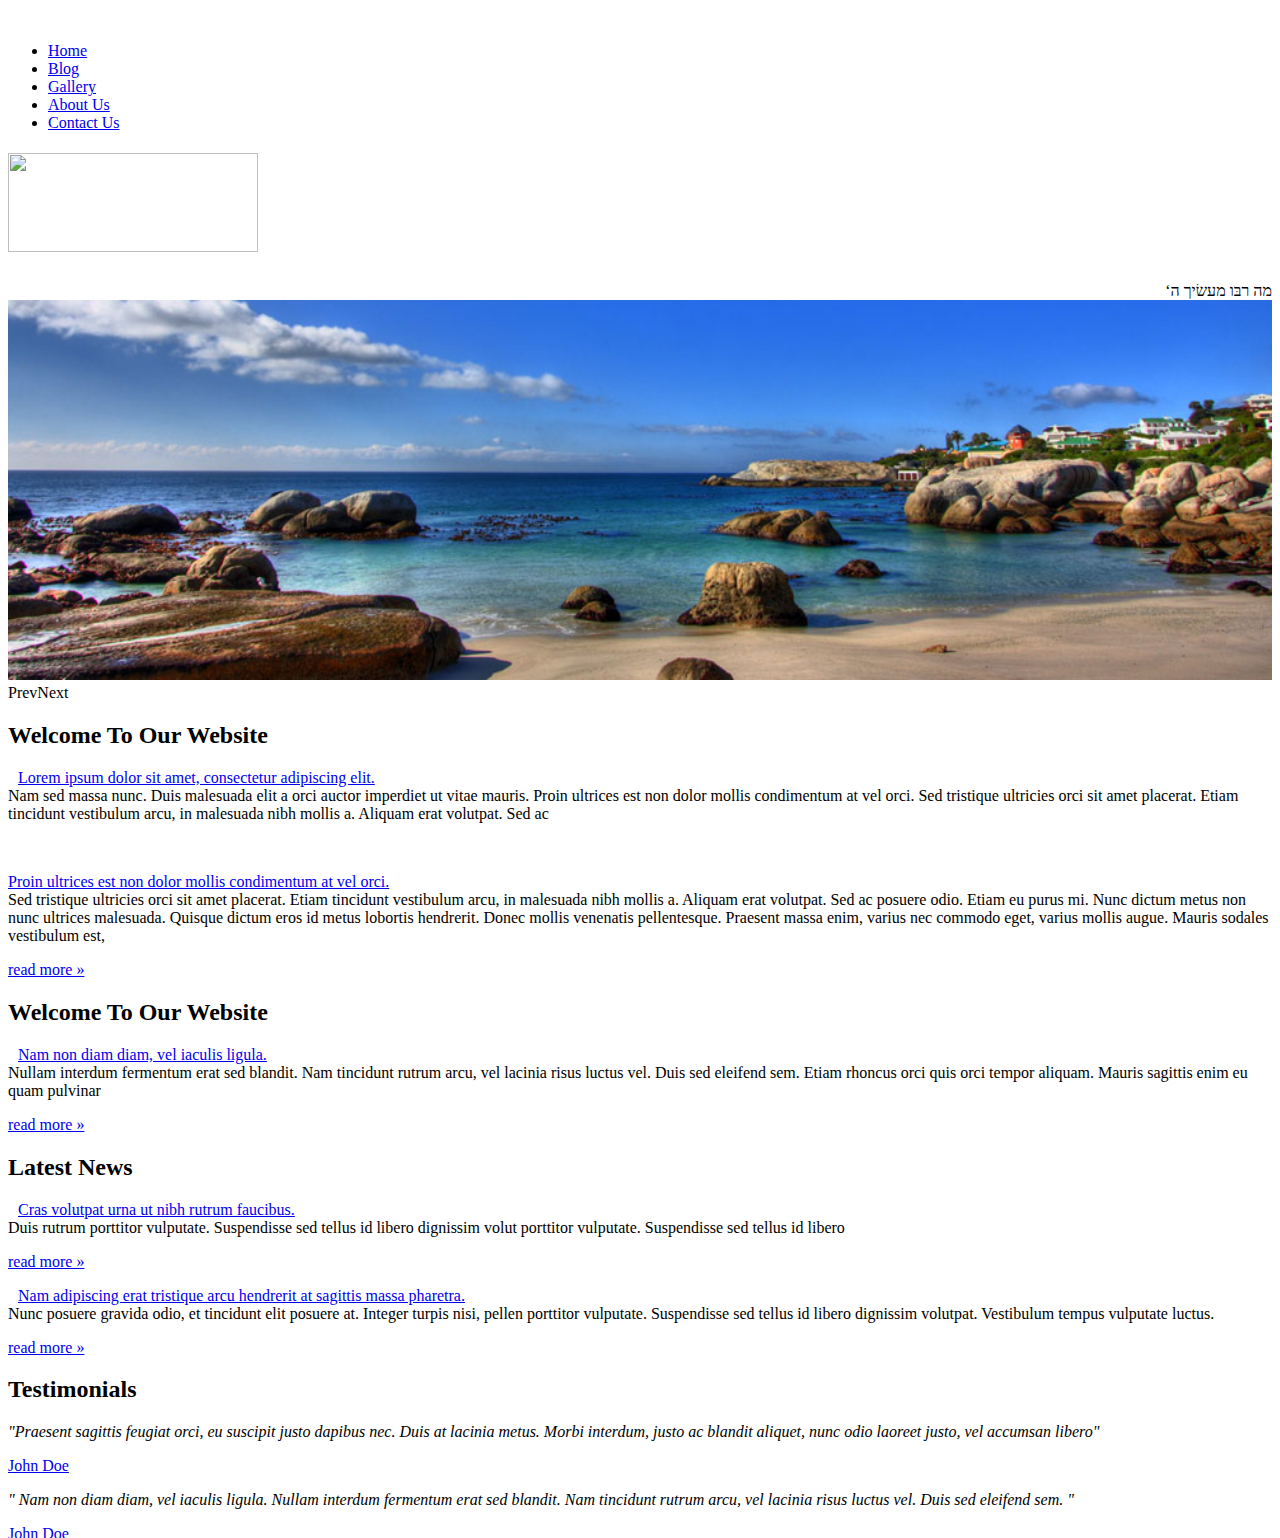
==== index.html @ 63db8271 "Added logo and hebrew tagline." ====
<!doctype html>
<!--[if lt IE 7]> <html class="no-js lt-ie9 lt-ie8 lt-ie7" lang="en"> <![endif]-->
<!--[if IE 7]>    <html class="no-js lt-ie9 lt-ie8" lang="en"> <![endif]-->
<!--[if IE 8]>    <html class="no-js lt-ie9" lang="en"> <![endif]-->
<!--[if gt IE 8]><!--> <html class="no-js" lang="en"> <!--<![endif]-->
<head>
	<meta charset="utf-8">
	<title>Camp Ma Rabu</title>
	<meta name="description" content="">
	<meta name="viewport" content="width=device-width">
	<link rel="stylesheet" href="css/style.css">
	<script src="js/vendor/modernizr-2.6.1.min.js"></script>
</head>
<body>
	<div class="topbar fullwidth">&nbsp;</div>
	<!--[if lt IE 7]><p class=chromeframe>Your browser is <em>ancient!</em> <a href="http://browsehappy.com/">Upgrade to a different browser</a> or <a href="http://www.google.com/chromeframe/?redirect=true">install Google Chrome Frame</a> to experience this site.</p><![endif]-->
	<header class="pageheader pagewidth clearfix">
		<nav id="topmenu">
			<ul>
				<li class="menubutton"><a href="index.html" class="active">Home</a></li>
				<li class="menubutton"><a href="blog.html">Blog</a></li>
				<li class="menubutton"><a href="gallery.html">Gallery</a></li>
				<li class="menubutton"><a href="about.html">About Us</a></li>
				<li class="menubutton"><a href="contact.html">Contact Us</a></li>
			</ul>
		</nav>
		<div id="logo">
			<h1><a href="/"><img src="/img/marabu-new.png" style="width:250px;height:99px;" /></a></h1>
			<div dir="rtl">&#1502;&#1492;&nbsp;&#1512;&#64305;&#1493;&nbsp;&#1502;&#1506;&#64299;&#1497;&#1498;&nbsp;&#1492;&lsquo;</div>
		</div>
		
		<div id="prew_box">
			<div class="slider-wrapper theme-default">        
				<div id="slider" class="nivoSlider">
					<img src="/img/slides/prew_img1.jpg" alt="" />
					<img src="/img/slides/prew_img2.jpg" alt=""/>
					<img src="/img/slides/prew_img3.jpg" alt="" />
					<img src="/img/slides/prew_img4.jpg" alt="" />
				</div>
			</div>
		</div>
		
	</header>
	<div role="main" class="pagebody clearfix">
	
	
		<div id="left_column">
			<!-- Start left news box -->
			<div class="left_news_box">
				<div class="left_news_top"></div>
				<div class="left_news_bg">
					<h2>Welcome To Our Website</h2>
					<div class="textblock clearfix">
						<img src="/img/img1.jpg" alt="" title="" style="float: left; padding: 5px 10px 5px 0px;"/>
						<p><a href="#">Lorem ipsum dolor sit amet, consectetur adipiscing elit. </a><br />
						Nam sed massa nunc. Duis malesuada elit a orci auctor imperdiet ut vitae mauris. Proin ultrices est non dolor mollis condimentum at vel orci. Sed tristique ultricies orci sit amet placerat. Etiam tincidunt vestibulum arcu, in malesuada nibh mollis a. Aliquam erat volutpat. Sed ac</p>
						<br />
						<p><a href="#">Proin ultrices est non dolor mollis condimentum at vel orci.</a> <br />
						Sed tristique ultricies orci sit amet placerat. Etiam tincidunt vestibulum arcu, in malesuada nibh mollis a. Aliquam erat volutpat. Sed ac posuere odio. Etiam eu purus mi. Nunc dictum metus non nunc ultrices malesuada. Quisque dictum eros id metus lobortis hendrerit. Donec mollis venenatis pellentesque. Praesent massa enim, varius nec commodo eget, varius mollis augue. Mauris sodales vestibulum est, </p>
						<div class="readmore"><a href="#">read more &raquo;</a></div>
					</div>
				</div>
				<div class="left_news_bot"></div>
			</div>
			<!-- End left news box -->
			
			<!-- Start left news box -->
			<div class="left_news_box">
				<div class="left_news_top"></div>
				<div class="left_news_bg">
					<h2>Welcome To Our Website</h2>
					<div class="textblock clearfix">
						<img src="/img/img2.jpg" alt="" title="" style="float: left; padding: 0px 10px 5px 0px;"/>
						<p><a href="#">Nam non diam diam, vel iaculis ligula. </a><br />
						Nullam interdum fermentum erat sed blandit. Nam tincidunt rutrum arcu, vel lacinia risus luctus vel. Duis sed eleifend sem. Etiam rhoncus orci quis orci tempor aliquam. Mauris sagittis enim eu quam pulvinar </p>
						<div class="readmore"><a href="#">read more &raquo;</a></div>
					</div>
					<div class="clear"></div>
				</div>
				<div class="left_news_bot"></div>
			</div>
			<!-- End left news box -->
		</div>
		<div id="right_column">
			<!-- Start right news box -->
			<div class="right_news_box">
				<div class="right_news_top"></div>
				<div class="right_news_bg">
					<h2>Latest News</h2>
					<div class="textblock clearfix">
						<img src="/img/news.jpg" alt="" title="" style="float: left; padding: 5px 10px 5px 0px;"/>
						<p><a href="#">Cras volutpat urna ut nibh rutrum faucibus.</a> <br />
						Duis rutrum porttitor vulputate. Suspendisse sed tellus id libero dignissim volut porttitor vulputate. Suspendisse sed tellus id libero </p>
						<div class="readmore"><a href="#">read more &raquo;</a></div>
					</div>
					<div class="textblock clearfix">
						<img src="/img/news.jpg" alt="" title="" style="float: left; padding: 5px 10px 5px 0px;"/>
						<p><a href="#">Nam adipiscing erat tristique arcu hendrerit at sagittis massa pharetra. </a> <br />
						Nunc posuere gravida odio, et tincidunt elit posuere at. Integer turpis nisi, pellen porttitor vulputate. Suspendisse sed tellus id libero 
						dignissim volutpat. Vestibulum tempus vulputate luctus. </p>
						<div class="readmore"><a href="#">read more &raquo;</a></div>
					</div>
				</div>
				<div class="right_news_bot"></div>
			</div>
			<!-- End right news box -->
			
			<!-- Start right news box -->
			<div class="right_news_box">
				<div class="right_news_top"></div>
				<div class="right_news_bg">
					<h2>Testimonials</h2>
					<div class="textblock clearfix">
						<p style="font-style: italic">&quot;Praesent sagittis feugiat orci, eu suscipit justo dapibus nec. Duis at lacinia metus. Morbi interdum, justo ac blandit aliquet, nunc odio laoreet justo, vel accumsan libero&quot;</p>
						<div class="readmore"><a href="#">John Doe</a></div>
					</div>
					<div class="clear"></div>
					<div class="textblock clearfix">
						<p style="font-style: italic">&quot; Nam non diam diam, vel iaculis ligula. Nullam interdum fermentum erat sed blandit. Nam tincidunt rutrum arcu, vel lacinia risus luctus vel. Duis sed eleifend sem. &quot;</p>
						<div class="readmore"><a href="#">John Doe</a></div>
					</div>
					<div class="clear"></div>
					<div class="textblock clearfix">
						<p style="font-style: italic">&quot;Etiam rhoncus orci quis orci tempor aliquam. Mauris sagittis enim eu quam pulvinar dapibus. Pellentesque&quot;</p>
						<div class="readmore"><a href="#">John Doe</a></div>
					</div>
					<div class="clear"></div>
				</div>
				<div class="right_news_bot"></div>
			</div>
			<!-- End right news box -->
		</div>
	
	</div>
	<footer class="pagefooter pagewidth">

	</footer>

	<script src="//ajax.googleapis.com/ajax/libs/jquery/1.8.1/jquery.min.js"></script>
	<script>window.jQuery || document.write('<script src="/js/vendor/jquery-1.8.1.min.js"><\/script>')</script>
	<script src="js/plugins.js"></script>
	<script src="js/script.js"></script>
	<script>
		var _gaq=[['_setAccount','UA-34382711-1'],['_trackPageview']];
		(function(d,t){var g=d.createElement(t),s=d.getElementsByTagName(t)[0];
		g.src=('https:'==location.protocol?'//ssl':'//www')+'.google-analytics.com/ga.js';
		s.parentNode.insertBefore(g,s)}(document,'script'));
	</script>
</body>
</html>
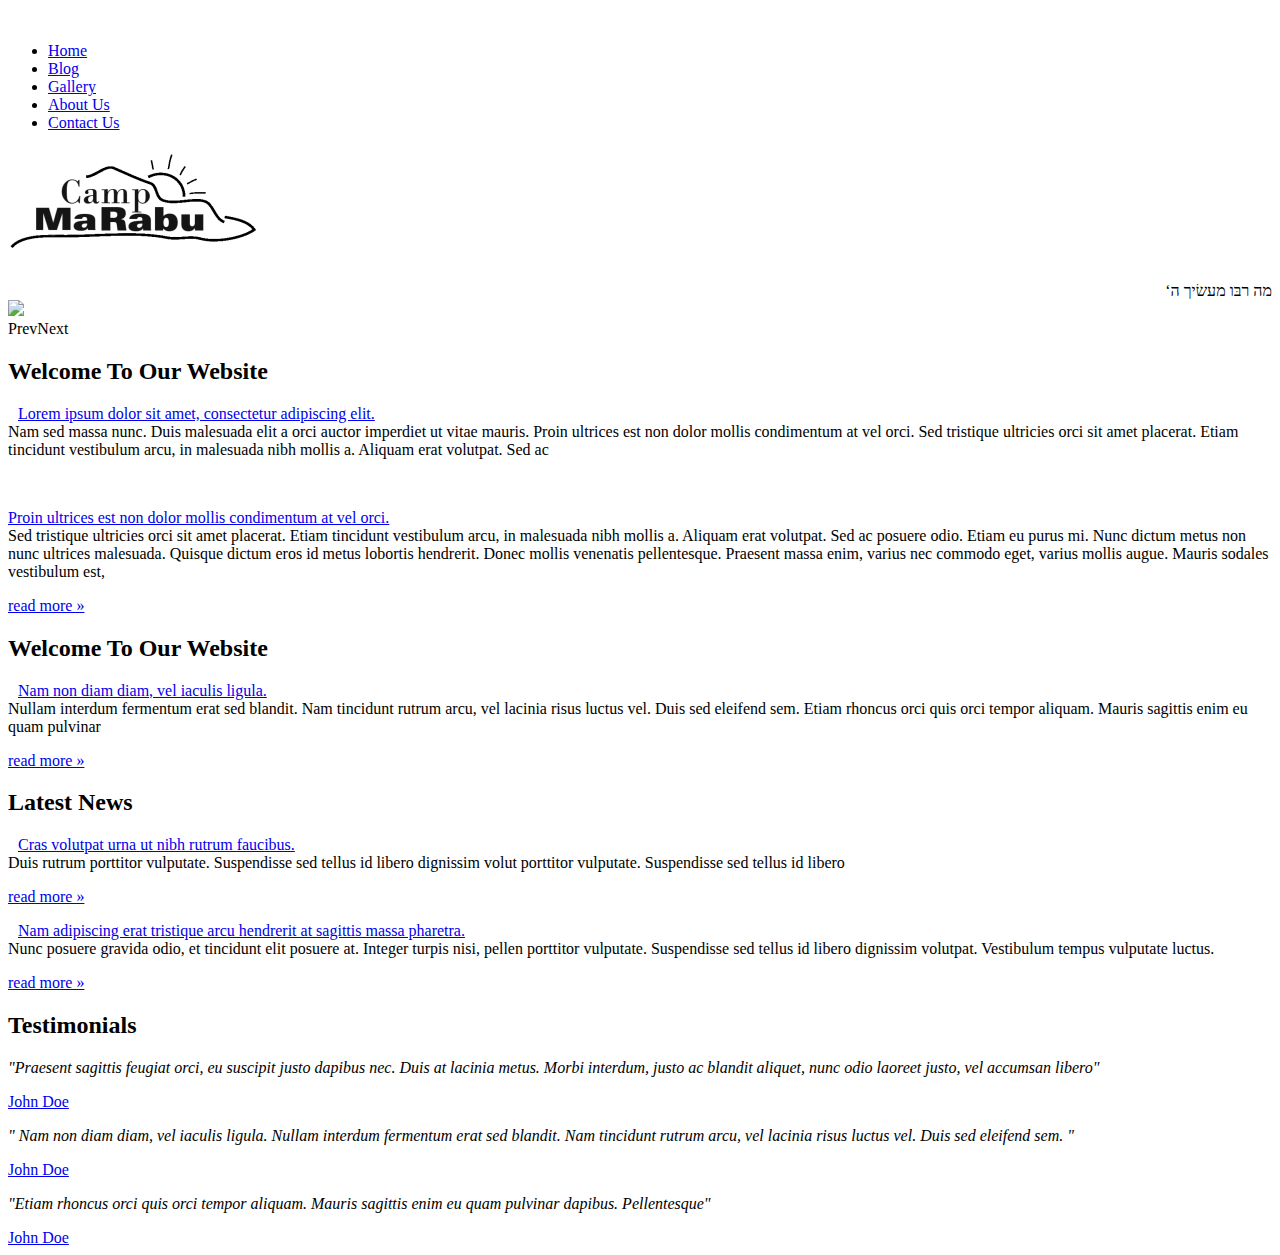
==== commit 4b21d8dc: "added real slide images from originals used for old flash-based show" ====
--- a/index.html
+++ b/index.html
@@ -32,10 +32,15 @@
 		<div id="prew_box">
 			<div class="slider-wrapper theme-default">        
 				<div id="slider" class="nivoSlider">
-					<img src="/img/slides/prew_img1.jpg" alt="" />
-					<img src="/img/slides/prew_img2.jpg" alt=""/>
-					<img src="/img/slides/prew_img3.jpg" alt="" />
-					<img src="/img/slides/prew_img4.jpg" alt="" />
+					<img src="/img/slides/grand canyon hagbah.jpg" alt="" />
+					<img src="/img/slides/bestgoingwest.jpg" alt="" />
+					<img src="/img/slides/DSC00682.jpg" alt="" />
+					<img src="/img/slides/DSC07649.jpg" alt="" />
+					<img src="/img/slides/DSC07868.jpg" alt="" />
+					<img src="/img/slides/DSC07919.jpg" alt="" />
+					<img src="/img/slides/DSC07969.jpg" alt="" />
+					<img src="/img/slides/DSC08040.jpg" alt="" />
+					<img src="/img/slides/DSC08222.jpg" alt="" />
 				</div>
 			</div>
 		</div>
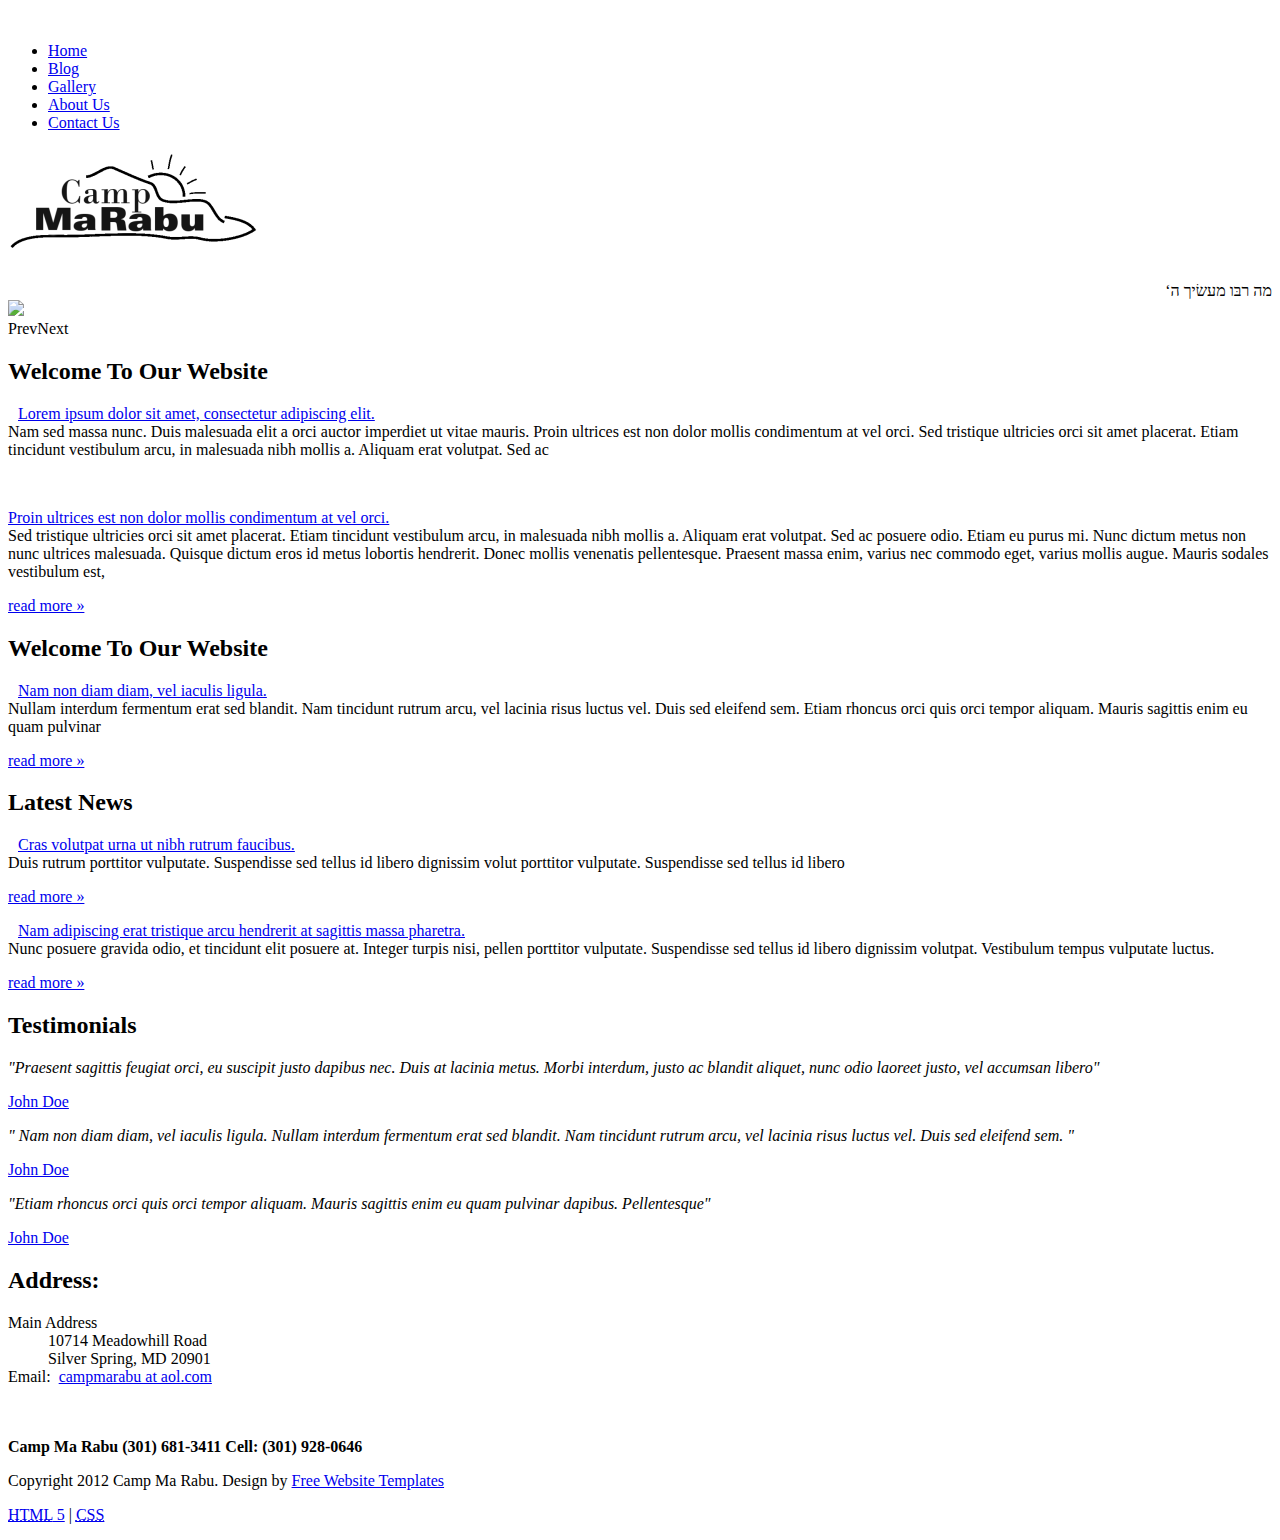
==== commit 611a7d8e: "Added footer and footer styles" ====
--- a/index.html
+++ b/index.html
@@ -138,7 +138,51 @@
 	
 	</div>
 	<footer class="pagefooter pagewidth">
-
+		<div class="row-top">
+			<div class="row-padding clearfix">
+				<div class="wrapper">
+					<div class="col-1">
+						<h2>Address:</h2>
+						<dl class="address">
+							<dt>Main Address</dt>
+							<dd>10714 Meadowhill Road</dd>
+							<dd>Silver Spring, MD 20901</dd>
+							<dt><span>Email:</span>&nbsp;&nbsp;<a href="/contact.html">campmarabu at aol.com</a></dt>
+						</dl>
+					</div>
+					<div class="col-2">
+						&nbsp;
+						<!--<h2>Follow Us:</h2>
+						<ul class="list-services">
+							<li class="item-1"><a href="#">Facebook</a></li>
+							<li class="item-2"><a href="#">Twitter</a></li>
+							<li class="item-3"><a href="#">LinkedIn</a></li>
+						</ul>-->
+					</div>
+					<div class="col-3">
+						&nbsp;
+						<!--<h2>Why Us:</h2>
+						<ul class="list-1">
+							<li><a href="#">Lorem ipsum dolor</a></li>
+							<li><a href="#">Aonsect adipisic</a></li>
+							<li><a href="#">Eiusmjkod tempor</a></li> 
+							<li><a href="#">Incididunt ut labore</a></li>
+						</ul>-->
+					</div>
+					<div class="col-4">
+						<div class="indent3">
+							<strong class="footer-logo">Camp Ma Rabu</strong>
+							<strong class="phone">(301) 681-3411</strong>
+							<strong class="phone">Cell: (301) 928-0646</strong>
+						</div>
+					</div>
+				</div>
+			</div>
+			<div class="footer_bottom pagewidth">
+				<p>Copyright  2012 Camp Ma Rabu. <!-- Do not remove -->Design by <a href="http://www.metamorphozis.com/free_templates/free_templates.php" title="Free Website Templates">Free Website Templates</a><!-- end --></p>
+				<!--<p><a href="#">Privacy Policy</a> | <a href="#">Terms of Use</a> | --><a href="http://validator.w3.org/check/referer" title="This page is valid HTML 5"><abbr title="HyperText Markup Language">HTML</abbr> 5</a> | <a href="http://jigsaw.w3.org/css-validator/check/referer" title="This page validates as CSS"><abbr title="Cascading Style Sheets">CSS</abbr></a></p>
+			</div>
+		</div>
 	</footer>
 
 	<script src="//ajax.googleapis.com/ajax/libs/jquery/1.8.1/jquery.min.js"></script>
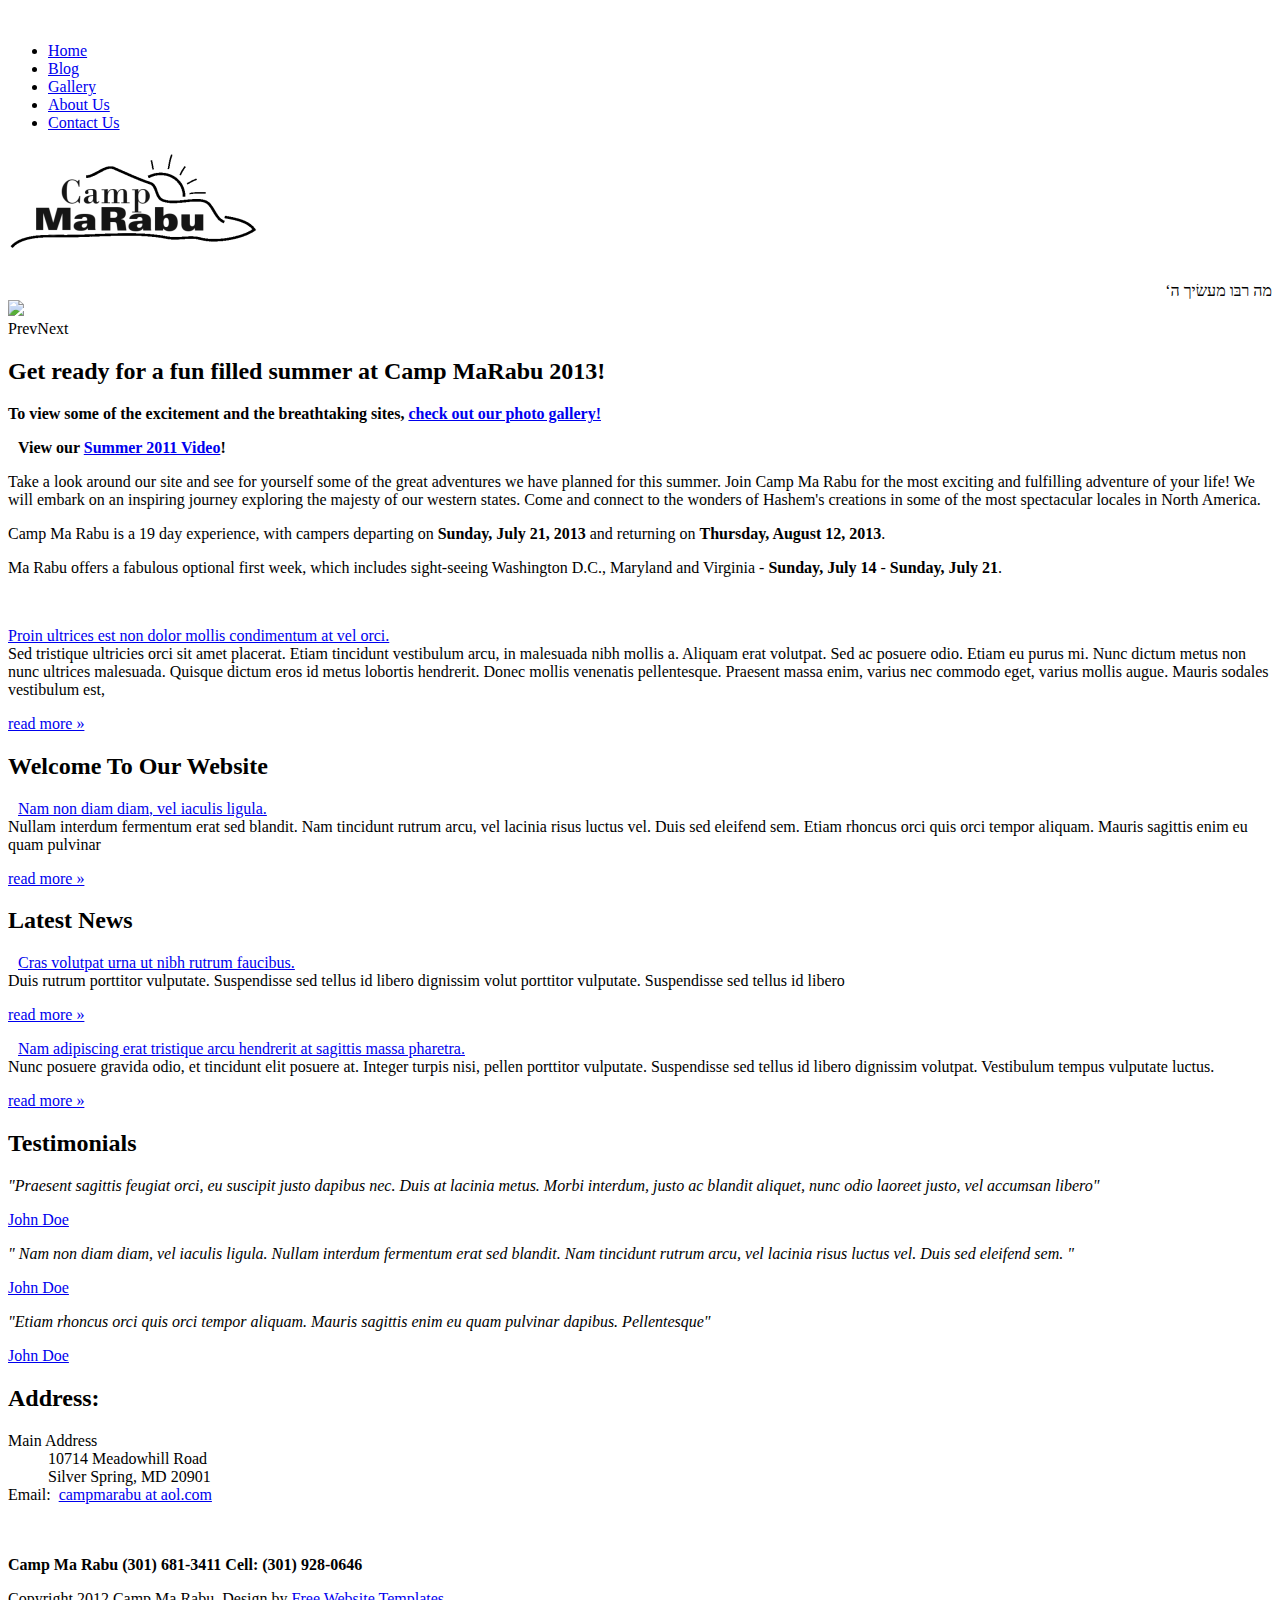
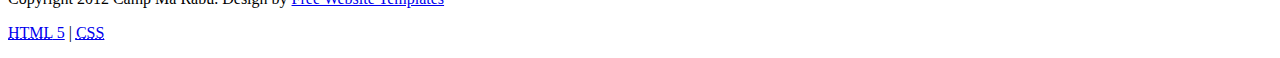
==== commit 5c24d03d: "Begin to add homepage content" ====
--- a/index.html
+++ b/index.html
@@ -54,11 +54,14 @@
 			<div class="left_news_box">
 				<div class="left_news_top"></div>
 				<div class="left_news_bg">
-					<h2>Welcome To Our Website</h2>
-					<div class="textblock clearfix">
+					<h2>Get ready for a fun filled summer at <strong>Camp MaRabu 2013</strong>!</h2>
+					<div class="textblock clearfix">
+						<p><strong>To view some of the excitement and the breathtaking sites, <a href="/gallery/">check out our photo gallery!</a></strong></p>
 						<img src="/img/img1.jpg" alt="" title="" style="float: left; padding: 5px 10px 5px 0px;"/>
-						<p><a href="#">Lorem ipsum dolor sit amet, consectetur adipiscing elit. </a><br />
-						Nam sed massa nunc. Duis malesuada elit a orci auctor imperdiet ut vitae mauris. Proin ultrices est non dolor mollis condimentum at vel orci. Sed tristique ultricies orci sit amet placerat. Etiam tincidunt vestibulum arcu, in malesuada nibh mollis a. Aliquam erat volutpat. Sed ac</p>
+						<p><strong>View our <a href="/gallery/">Summer 2011 Video</a>!</strong></p>
+						<p>Take a look around our site and see for yourself some of the great adventures we have planned for this summer. Join Camp Ma Rabu for the most exciting and fulfilling adventure of your life! We will embark on an inspiring journey exploring the majesty of our western states. Come and connect to the wonders of Hashem's creations in some of the most spectacular locales in North America.</p>
+						<p>Camp Ma Rabu is a 19 day experience, with campers departing on <strong>Sunday, July 21, 2013</strong> and returning on <strong>Thursday, August 12, 2013</strong>.</p>
+						<p>Ma Rabu offers a fabulous optional first week, which includes sight-seeing Washington D.C., Maryland and Virginia - <strong>Sunday, July 14</strong> - <strong>Sunday, July 21</strong>.</p>
 						<br />
 						<p><a href="#">Proin ultrices est non dolor mollis condimentum at vel orci.</a> <br />
 						Sed tristique ultricies orci sit amet placerat. Etiam tincidunt vestibulum arcu, in malesuada nibh mollis a. Aliquam erat volutpat. Sed ac posuere odio. Etiam eu purus mi. Nunc dictum metus non nunc ultrices malesuada. Quisque dictum eros id metus lobortis hendrerit. Donec mollis venenatis pellentesque. Praesent massa enim, varius nec commodo eget, varius mollis augue. Mauris sodales vestibulum est, </p>
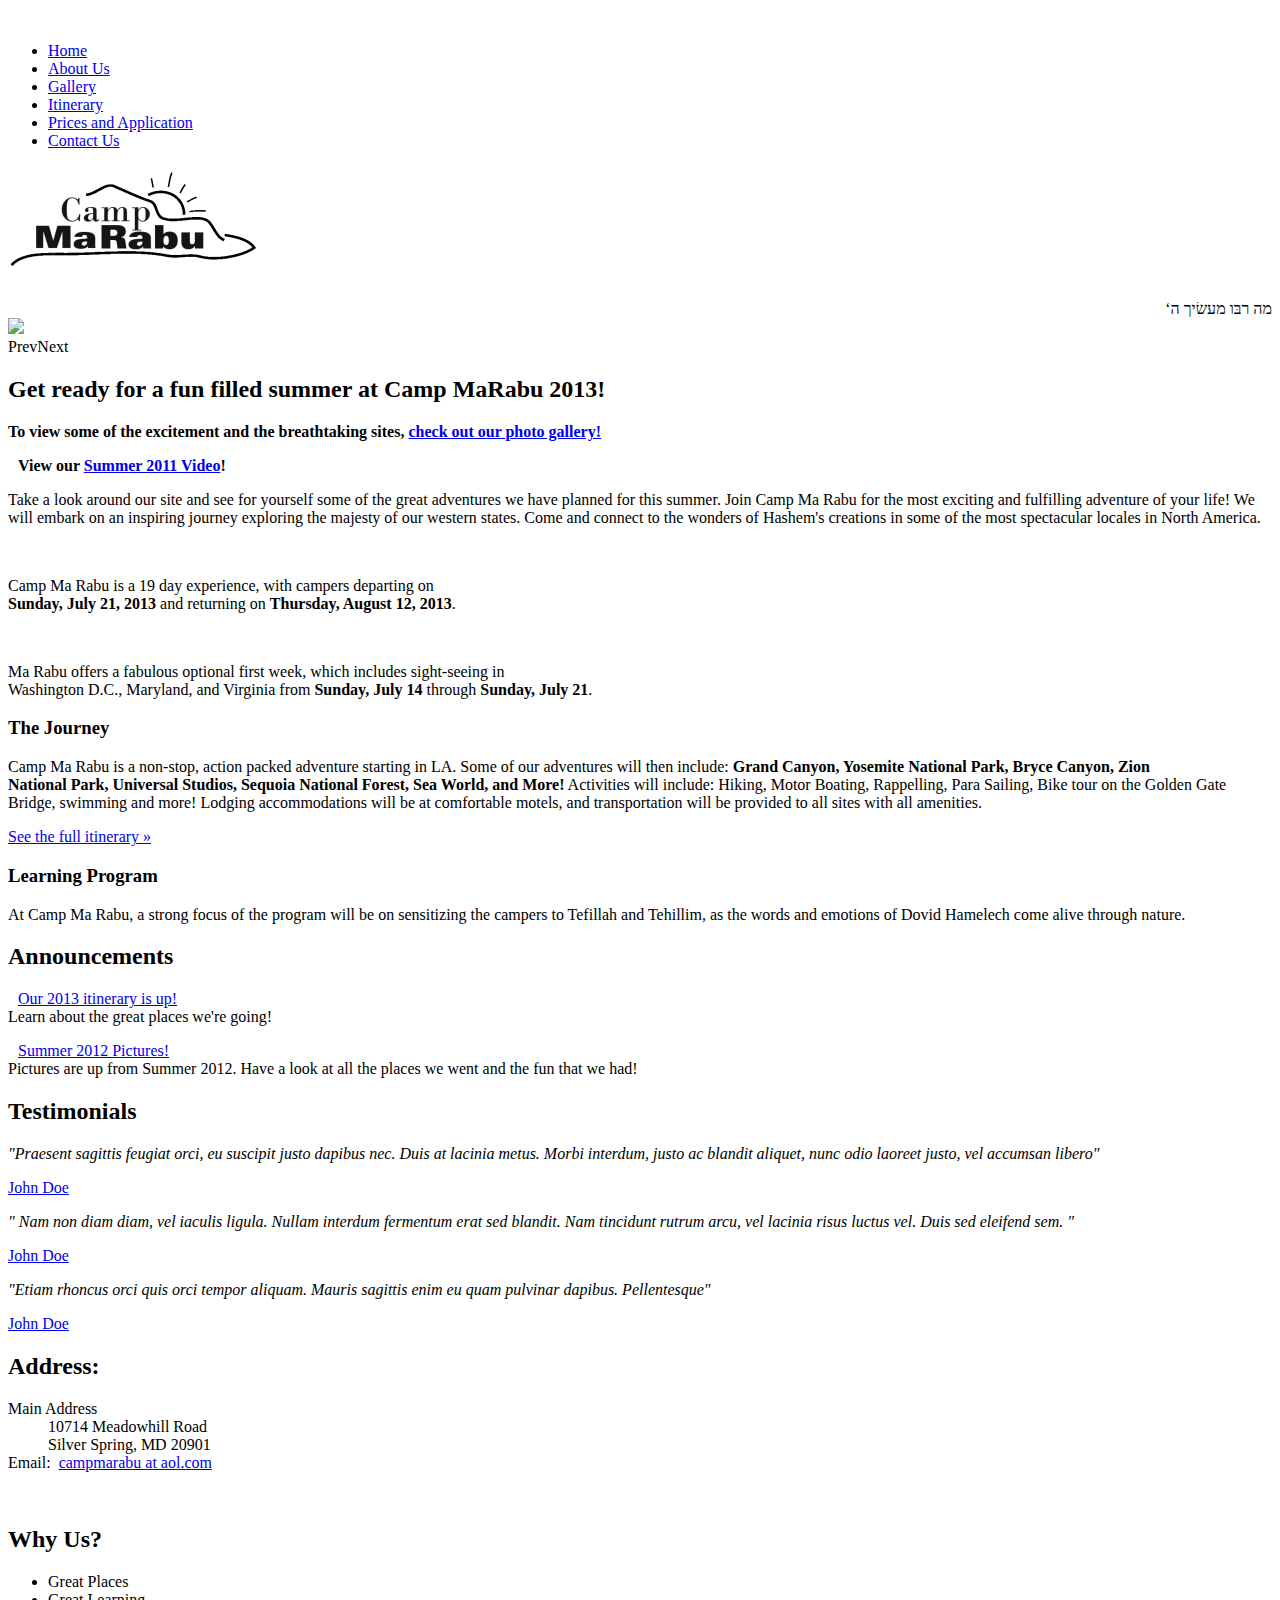
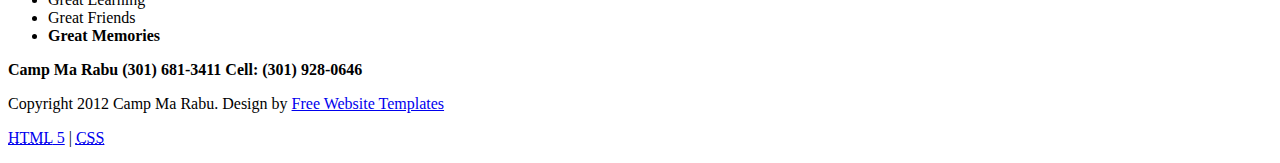
==== commit bc9bfa2d: "Added lots of content and top menu" ====
--- a/index.html
+++ b/index.html
@@ -17,10 +17,11 @@
 	<header class="pageheader pagewidth clearfix">
 		<nav id="topmenu">
 			<ul>
-				<li class="menubutton"><a href="index.html" class="active">Home</a></li>
-				<li class="menubutton"><a href="blog.html">Blog</a></li>
-				<li class="menubutton"><a href="gallery.html">Gallery</a></li>
+				<li class="menubutton"><a href="/" class="active">Home</a></li>
 				<li class="menubutton"><a href="about.html">About Us</a></li>
+				<li class="menubutton"><a href="/gallery/">Gallery</a></li>
+				<li class="menubutton"><a href="/itinerary.html">Itinerary</a></li>
+				<li class="menubutton"><a href="/forms.html">Prices and Application</a></li>
 				<li class="menubutton"><a href="contact.html">Contact Us</a></li>
 			</ul>
 		</nav>
@@ -57,18 +58,28 @@
 					<h2>Get ready for a fun filled summer at <strong>Camp MaRabu 2013</strong>!</h2>
 					<div class="textblock clearfix">
 						<p><strong>To view some of the excitement and the breathtaking sites, <a href="/gallery/">check out our photo gallery!</a></strong></p>
-						<img src="/img/img1.jpg" alt="" title="" style="float: left; padding: 5px 10px 5px 0px;"/>
+						<img src="/img/home/img1.png" class="simpleboxshadow" alt="" title="" style="float: left; margin: 5px 10px 5px 0px;"/>
 						<p><strong>View our <a href="/gallery/">Summer 2011 Video</a>!</strong></p>
 						<p>Take a look around our site and see for yourself some of the great adventures we have planned for this summer. Join Camp Ma Rabu for the most exciting and fulfilling adventure of your life! We will embark on an inspiring journey exploring the majesty of our western states. Come and connect to the wonders of Hashem's creations in some of the most spectacular locales in North America.</p>
-						<p>Camp Ma Rabu is a 19 day experience, with campers departing on <strong>Sunday, July 21, 2013</strong> and returning on <strong>Thursday, August 12, 2013</strong>.</p>
-						<p>Ma Rabu offers a fabulous optional first week, which includes sight-seeing Washington D.C., Maryland and Virginia - <strong>Sunday, July 14</strong> - <strong>Sunday, July 21</strong>.</p>
-						<br />
-						<p><a href="#">Proin ultrices est non dolor mollis condimentum at vel orci.</a> <br />
-						Sed tristique ultricies orci sit amet placerat. Etiam tincidunt vestibulum arcu, in malesuada nibh mollis a. Aliquam erat volutpat. Sed ac posuere odio. Etiam eu purus mi. Nunc dictum metus non nunc ultrices malesuada. Quisque dictum eros id metus lobortis hendrerit. Donec mollis venenatis pellentesque. Praesent massa enim, varius nec commodo eget, varius mollis augue. Mauris sodales vestibulum est, </p>
-						<div class="readmore"><a href="#">read more &raquo;</a></div>
-					</div>
-				</div>
-				<div class="left_news_bot"></div>
+						<br/>
+						<p>Camp Ma Rabu is a 19 day experience, with campers departing on<br/>
+						<strong>Sunday, July 21, 2013</strong> and returning on <strong>Thursday, August 12, 2013</strong>.</p>
+						<br/>
+						<p>Ma Rabu offers a fabulous optional first week, which includes sight-seeing in<br/>
+						Washington D.C., Maryland, and Virginia from <strong>Sunday, July 14</strong> through <strong>Sunday, July 21</strong>.</p>
+					</div>
+				</div>
+			</div>
+			<div class="left_news_box">
+				<div class="left_news_top"></div>
+				<div class="left_news_bg">
+					<h3>The Journey</h3>
+					<div class="textblock clearfix">
+						<img src="/img/home/img3.png" class="simpleboxshadow" alt="" title="" style="float: right; margin: 5px 0px 5px 10px; width: 90px;"/>
+						<p>Camp Ma Rabu is a non-stop, action packed adventure starting in LA. Some of our adventures will then include: <strong>Grand Canyon, Yosemite National Park, Bryce Canyon, Zion National Park, Universal Studios, Sequoia National Forest, Sea World, and More!</strong> Activities will include: Hiking, Motor Boating, Rappelling, Para Sailing, Bike tour on the Golden Gate Bridge, swimming and more! Lodging accommodations will be at comfortable motels, and transportation will be provided to all sites with all amenities.</p>
+						<div class="readmore"><a href="#">See the full itinerary &raquo;</a></div>
+					</div>
+				</div>
 			</div>
 			<!-- End left news box -->
 			
@@ -76,14 +87,10 @@
 			<div class="left_news_box">
 				<div class="left_news_top"></div>
 				<div class="left_news_bg">
-					<h2>Welcome To Our Website</h2>
-					<div class="textblock clearfix">
-						<img src="/img/img2.jpg" alt="" title="" style="float: left; padding: 0px 10px 5px 0px;"/>
-						<p><a href="#">Nam non diam diam, vel iaculis ligula. </a><br />
-						Nullam interdum fermentum erat sed blandit. Nam tincidunt rutrum arcu, vel lacinia risus luctus vel. Duis sed eleifend sem. Etiam rhoncus orci quis orci tempor aliquam. Mauris sagittis enim eu quam pulvinar </p>
-						<div class="readmore"><a href="#">read more &raquo;</a></div>
-					</div>
-					<div class="clear"></div>
+					<h3>Learning Program</h3>
+					<div class="textblock clearfix">
+						<p>At Camp Ma Rabu, a strong focus of the program will be on sensitizing the campers to Tefillah and Tehillim, as the words and emotions of Dovid Hamelech come alive through nature.</p>
+					</div>
 				</div>
 				<div class="left_news_bot"></div>
 			</div>
@@ -94,19 +101,18 @@
 			<div class="right_news_box">
 				<div class="right_news_top"></div>
 				<div class="right_news_bg">
-					<h2>Latest News</h2>
-					<div class="textblock clearfix">
-						<img src="/img/news.jpg" alt="" title="" style="float: left; padding: 5px 10px 5px 0px;"/>
-						<p><a href="#">Cras volutpat urna ut nibh rutrum faucibus.</a> <br />
-						Duis rutrum porttitor vulputate. Suspendisse sed tellus id libero dignissim volut porttitor vulputate. Suspendisse sed tellus id libero </p>
-						<div class="readmore"><a href="#">read more &raquo;</a></div>
-					</div>
-					<div class="textblock clearfix">
-						<img src="/img/news.jpg" alt="" title="" style="float: left; padding: 5px 10px 5px 0px;"/>
-						<p><a href="#">Nam adipiscing erat tristique arcu hendrerit at sagittis massa pharetra. </a> <br />
-						Nunc posuere gravida odio, et tincidunt elit posuere at. Integer turpis nisi, pellen porttitor vulputate. Suspendisse sed tellus id libero 
-						dignissim volutpat. Vestibulum tempus vulputate luctus. </p>
-						<div class="readmore"><a href="#">read more &raquo;</a></div>
+					<h2>Announcements</h2>
+					<div class="textblock clearfix">
+						<img src="/img/star.png" alt="" title="" style="float: left; padding: 5px 10px 5px 0px;"/>
+						<p><a href="/itinerary-2013.html">Our 2013 itinerary is up!</a><br/>
+						Learn about the great places we're going!</p>
+						<!--<div class="readmore"><a href="#">read more &raquo;</a></div>-->
+					</div>
+					<div class="textblock clearfix">
+						<img src="/img/star.png" alt="" title="" style="float: left; padding: 5px 10px 5px 0px;"/>
+						<p><a href="#">Summer 2012 Pictures!</a><br />
+						Pictures are up from Summer 2012.  Have a look at all the places we went and the fun that we had!</p>
+						<!--<div class="readmore"><a href="#">read more &raquo;</a></div>-->
 					</div>
 				</div>
 				<div class="right_news_bot"></div>
@@ -163,14 +169,14 @@
 						</ul>-->
 					</div>
 					<div class="col-3">
-						&nbsp;
-						<!--<h2>Why Us:</h2>
+						<h2>Why Us?</h2>
 						<ul class="list-1">
-							<li><a href="#">Lorem ipsum dolor</a></li>
-							<li><a href="#">Aonsect adipisic</a></li>
-							<li><a href="#">Eiusmjkod tempor</a></li> 
-							<li><a href="#">Incididunt ut labore</a></li>
-						</ul>-->
+							<!--<li><a href="#">Lorem ipsum dolor</a></li>-->
+							<li>Great Places</li>
+							<li>Great Learning</li> 
+							<li>Great Friends</li>
+							<li style="font-weight:bold">Great Memories</li>
+						</ul>
 					</div>
 					<div class="col-4">
 						<div class="indent3">
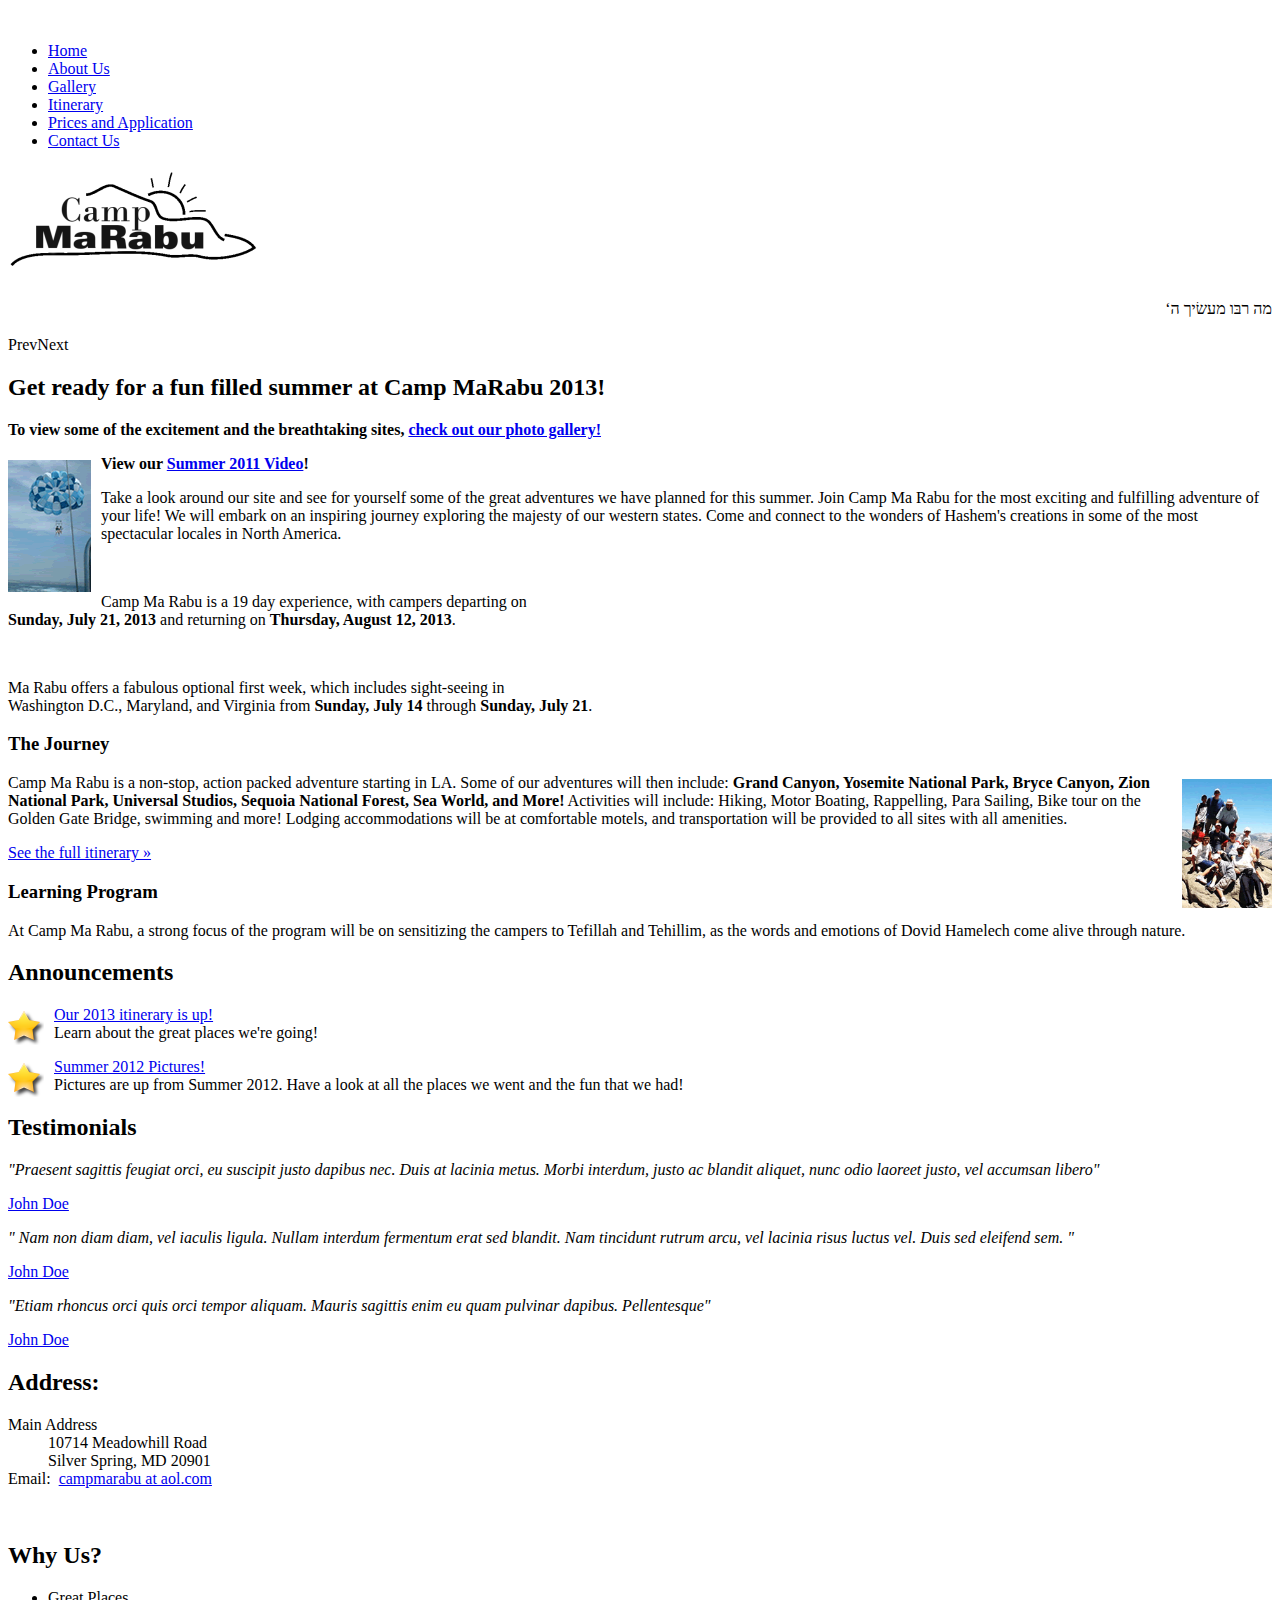
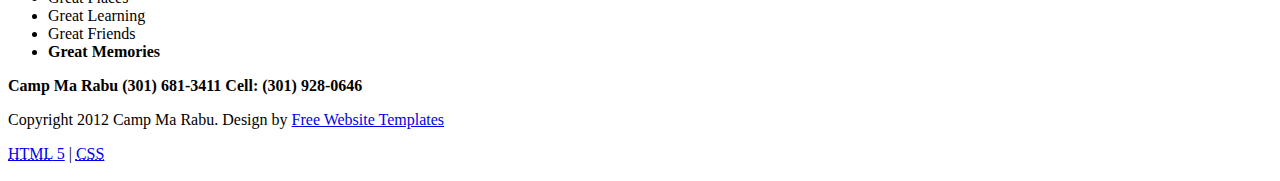
==== commit b6c71791: "updated slide images" ====
--- a/index.html
+++ b/index.html
@@ -33,15 +33,22 @@
 		<div id="prew_box">
 			<div class="slider-wrapper theme-default">        
 				<div id="slider" class="nivoSlider">
-					<img src="/img/slides/grand canyon hagbah.jpg" alt="" />
+					<img src="/img/slides/408.jpg" alt="" />
 					<img src="/img/slides/bestgoingwest.jpg" alt="" />
+					<img src="/img/slides/bryce.jpg" alt="" />
+					<img src="/img/slides/DSC00052.jpg" alt="" />
+					<img src="/img/slides/DSC00074.jpg" alt="" />
+					<img src="/img/slides/DSC00523.jpg" alt="" />
 					<img src="/img/slides/DSC00682.jpg" alt="" />
-					<img src="/img/slides/DSC07649.jpg" alt="" />
+					<img src="/img/slides/DSC00976.jpg" alt="" />
+					<img src="/img/slides/DSC01177.jpg" alt="" />
+					<img src="/img/slides/DSC01301.jpg" alt="" />
+					<img src="/img/slides/DSC07838.jpg" alt="" />
 					<img src="/img/slides/DSC07868.jpg" alt="" />
 					<img src="/img/slides/DSC07919.jpg" alt="" />
 					<img src="/img/slides/DSC07969.jpg" alt="" />
-					<img src="/img/slides/DSC08040.jpg" alt="" />
 					<img src="/img/slides/DSC08222.jpg" alt="" />
+					<img src="/img/slides/grand%2520canyon%2520hagbah.jpg" alt="" />
 				</div>
 			</div>
 		</div>
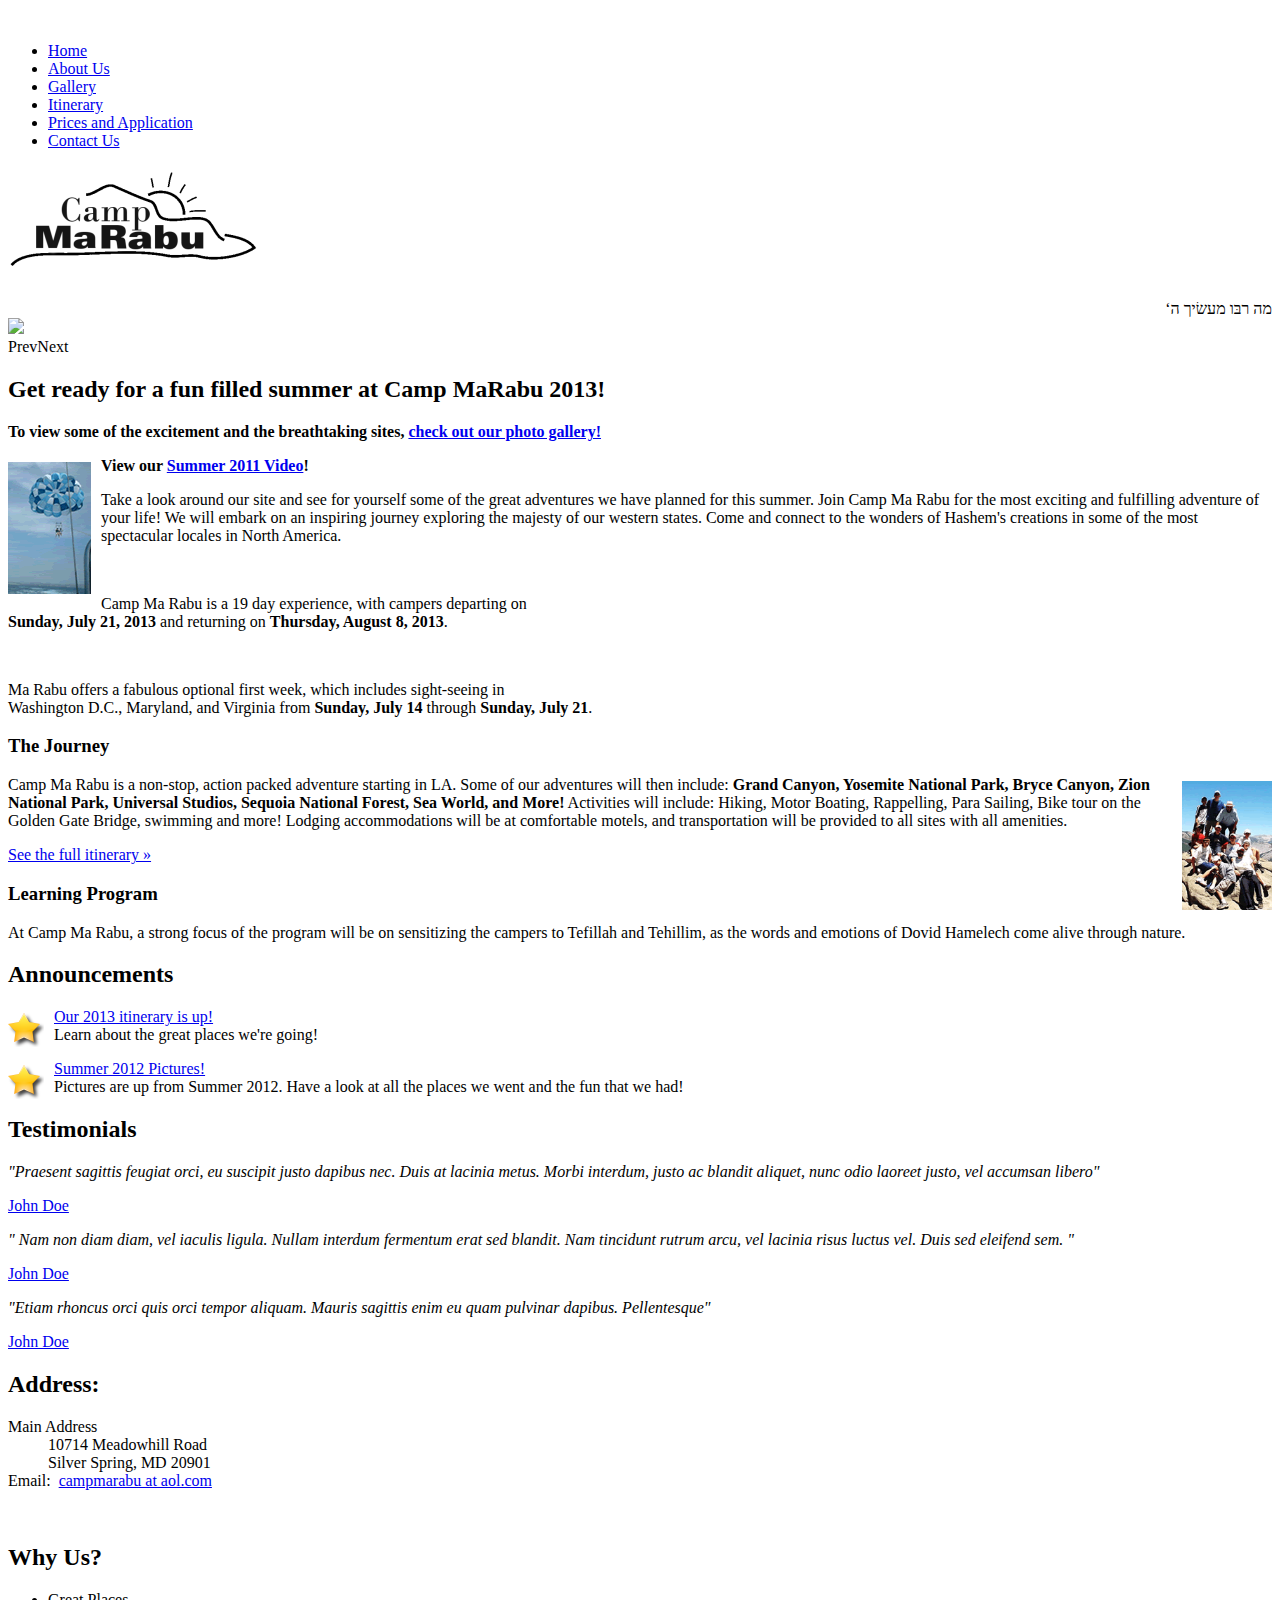
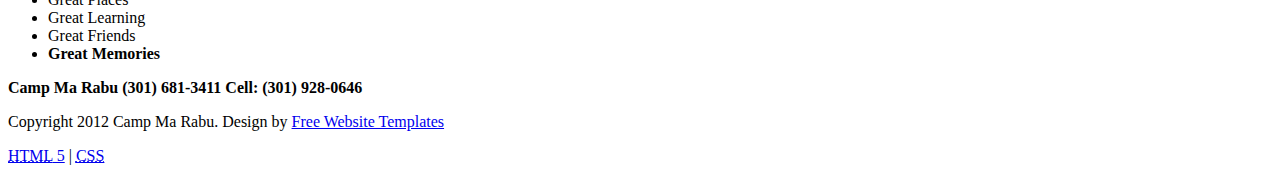
==== commit 6fad4dd5: "Fixed ending date" ====
--- a/index.html
+++ b/index.html
@@ -70,7 +70,7 @@
 						<p>Take a look around our site and see for yourself some of the great adventures we have planned for this summer. Join Camp Ma Rabu for the most exciting and fulfilling adventure of your life! We will embark on an inspiring journey exploring the majesty of our western states. Come and connect to the wonders of Hashem's creations in some of the most spectacular locales in North America.</p>
 						<br/>
 						<p>Camp Ma Rabu is a 19 day experience, with campers departing on<br/>
-						<strong>Sunday, July 21, 2013</strong> and returning on <strong>Thursday, August 12, 2013</strong>.</p>
+						<strong>Sunday, July 21, 2013</strong> and returning on <strong>Thursday, August 8, 2013</strong>.</p>
 						<br/>
 						<p>Ma Rabu offers a fabulous optional first week, which includes sight-seeing in<br/>
 						Washington D.C., Maryland, and Virginia from <strong>Sunday, July 14</strong> through <strong>Sunday, July 21</strong>.</p>
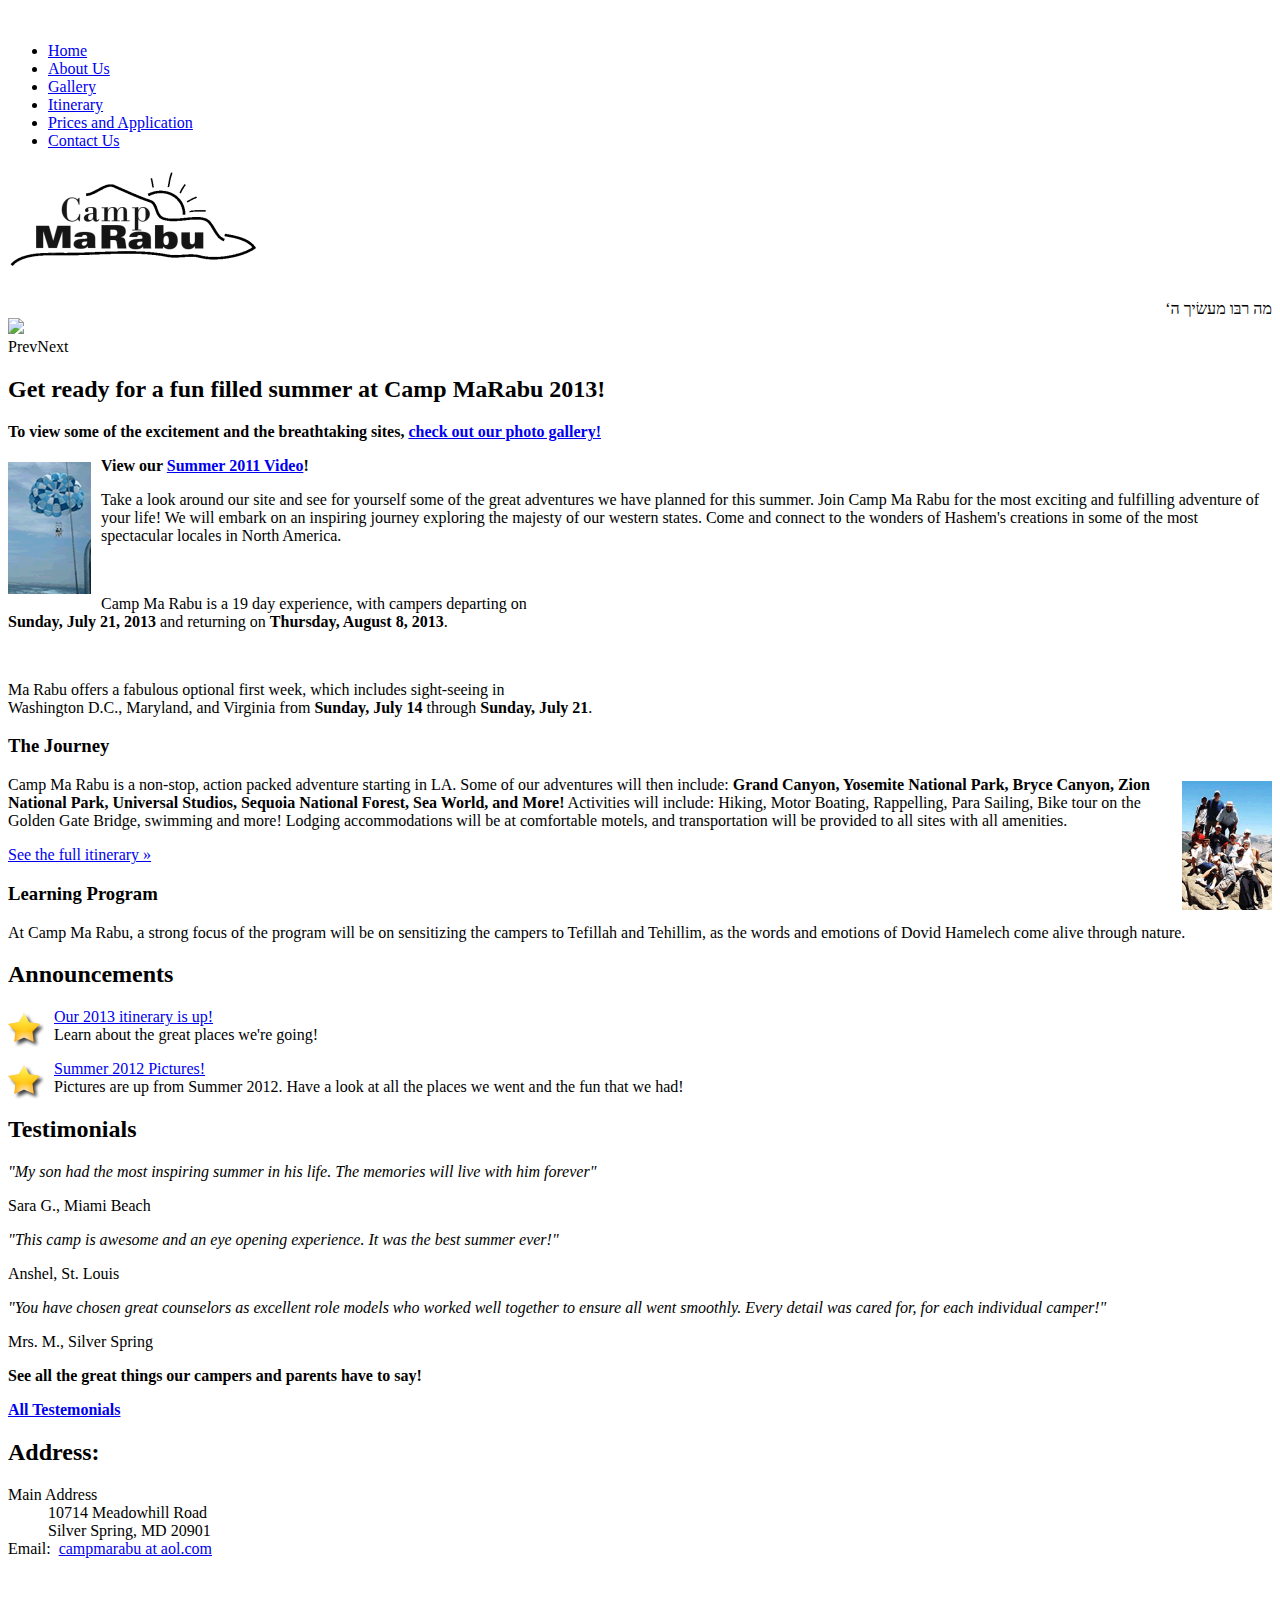
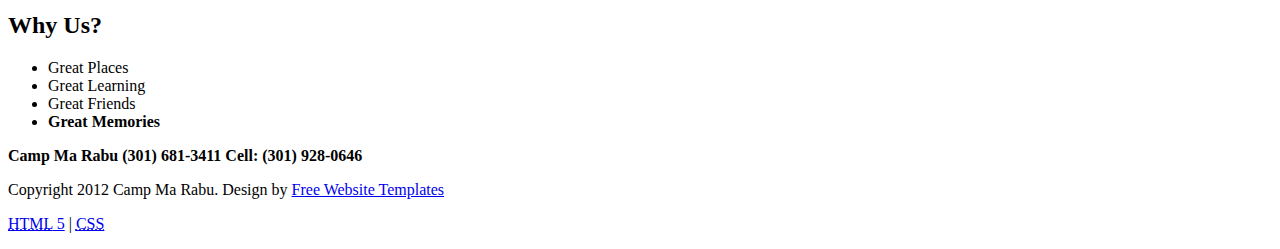
==== commit 322a5a9b: "Added Testimonials" ====
--- a/index.html
+++ b/index.html
@@ -129,23 +129,24 @@
 			<!-- Start right news box -->
 			<div class="right_news_box">
 				<div class="right_news_top"></div>
-				<div class="right_news_bg">
+				<div class="right_news_bg clearfix">
 					<h2>Testimonials</h2>
 					<div class="textblock clearfix">
-						<p style="font-style: italic">&quot;Praesent sagittis feugiat orci, eu suscipit justo dapibus nec. Duis at lacinia metus. Morbi interdum, justo ac blandit aliquet, nunc odio laoreet justo, vel accumsan libero&quot;</p>
-						<div class="readmore"><a href="#">John Doe</a></div>
-					</div>
-					<div class="clear"></div>
-					<div class="textblock clearfix">
-						<p style="font-style: italic">&quot; Nam non diam diam, vel iaculis ligula. Nullam interdum fermentum erat sed blandit. Nam tincidunt rutrum arcu, vel lacinia risus luctus vel. Duis sed eleifend sem. &quot;</p>
-						<div class="readmore"><a href="#">John Doe</a></div>
-					</div>
-					<div class="clear"></div>
-					<div class="textblock clearfix">
-						<p style="font-style: italic">&quot;Etiam rhoncus orci quis orci tempor aliquam. Mauris sagittis enim eu quam pulvinar dapibus. Pellentesque&quot;</p>
-						<div class="readmore"><a href="#">John Doe</a></div>
-					</div>
-					<div class="clear"></div>
+						<p style="font-style: italic">&quot;My son had the most inspiring summer in his life.  The memories will live with him forever&quot;</p>
+						<div class="readmore">Sara G., Miami Beach</div>
+					</div>
+					<div class="textblock clearfix">
+						<p style="font-style: italic">&quot;This camp is awesome and an eye opening experience.  It was the best summer ever!&quot;</p>
+						<div class="readmore">Anshel, St. Louis</div>
+					</div>
+					<div class="textblock clearfix">
+						<p style="font-style: italic">&quot;You have chosen great counselors as excellent role models who worked well together to ensure all went smoothly.  Every detail was cared for, for each individual camper!&quot;</p>
+						<div class="readmore">Mrs. M., Silver Spring</div>
+					</div>
+					<div class="textblock">
+						<p><strong>See all the great things our campers and parents have to say!</strong></p>
+						<div class="readmore"><a href="testimonials.html"><strong>All Testemonials</strong></a></div>
+					</div>
 				</div>
 				<div class="right_news_bot"></div>
 			</div>
